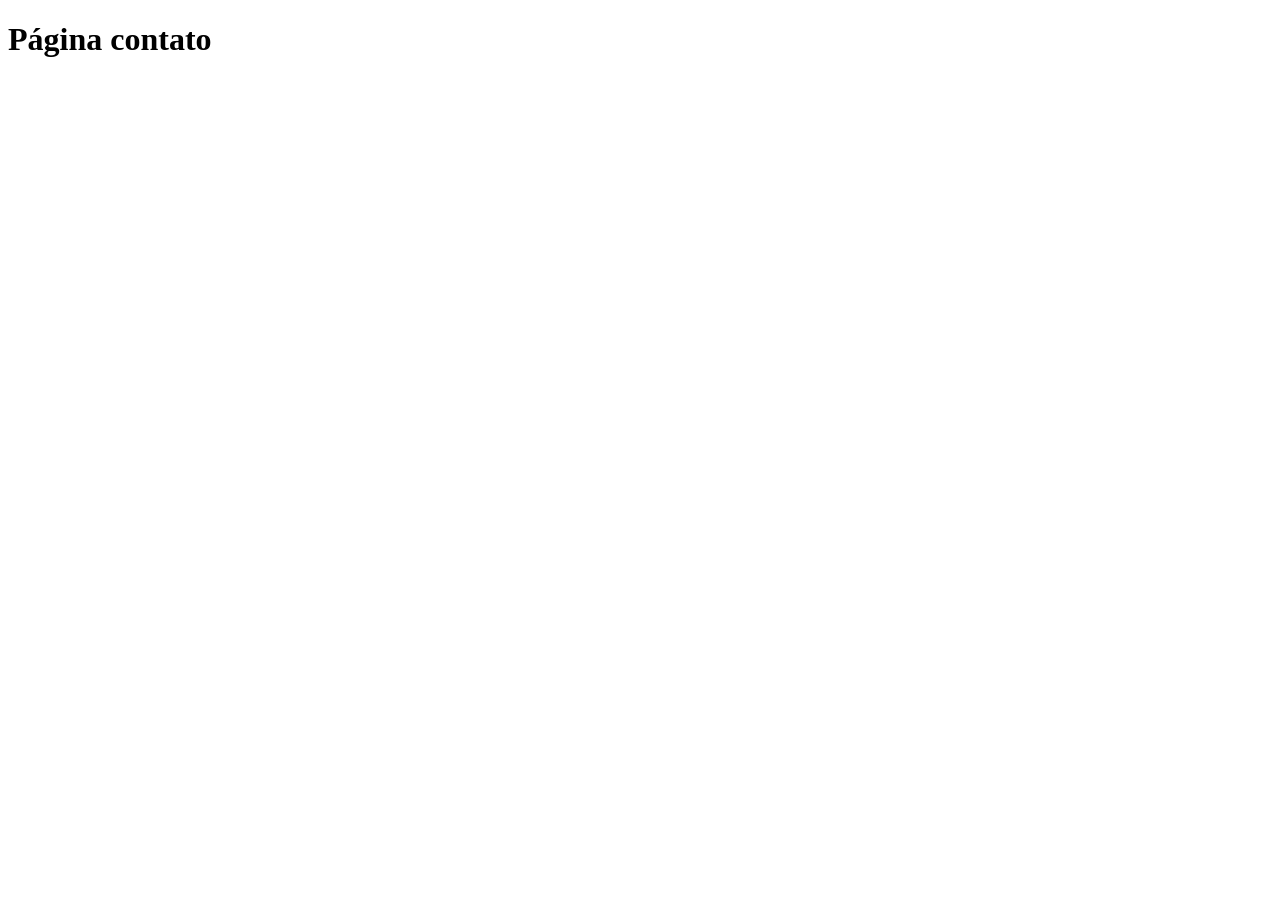
==== contato.html @ 4d26a73d "teste" ====
<!DOCTYPE html>
<html lang="pt-br">
<head>
    <meta charset="UTF-8">
    <meta name="viewport" content="width=device-width, initial-scale=1.0">
    <title>contato</title>
</head>
<body>
    <h1>Página contato</h1>
</body>
</html>
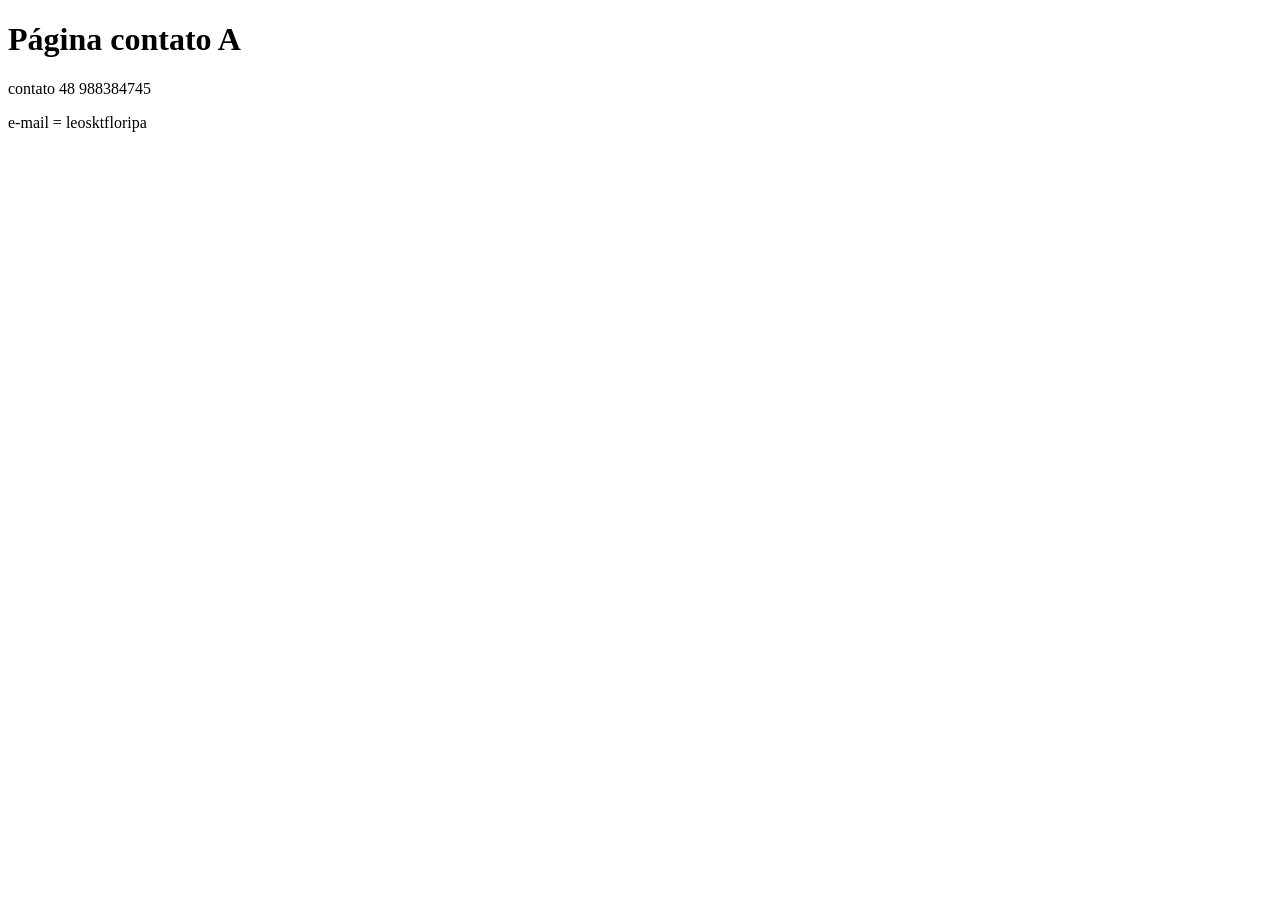
==== commit 10fab682: "adicionando telefone contato" ====
--- a/contato.html
+++ b/contato.html
@@ -2,10 +2,14 @@
 <html lang="pt-br">
 <head>
     <meta charset="UTF-8">
-    <meta name="viewport" content="width=device-width, initial-scale=1.0">
+    <meta nagit commit me="viewport" content="width=device-width, initial-scale=1.0">
     <title>contato</title>
+    <link rel="stylesheet" href="assets/ccs/estilo.css">
 </head>
 <body>
-    <h1>Página contato</h1>
+    <h1>Página contato A</h1>
+    <p>contato 48 988384745</p>
+    <p>e-mail = leosktfloripa</p>
+     <script src="assets/js/app.js"></script>
 </body>
 </html>
